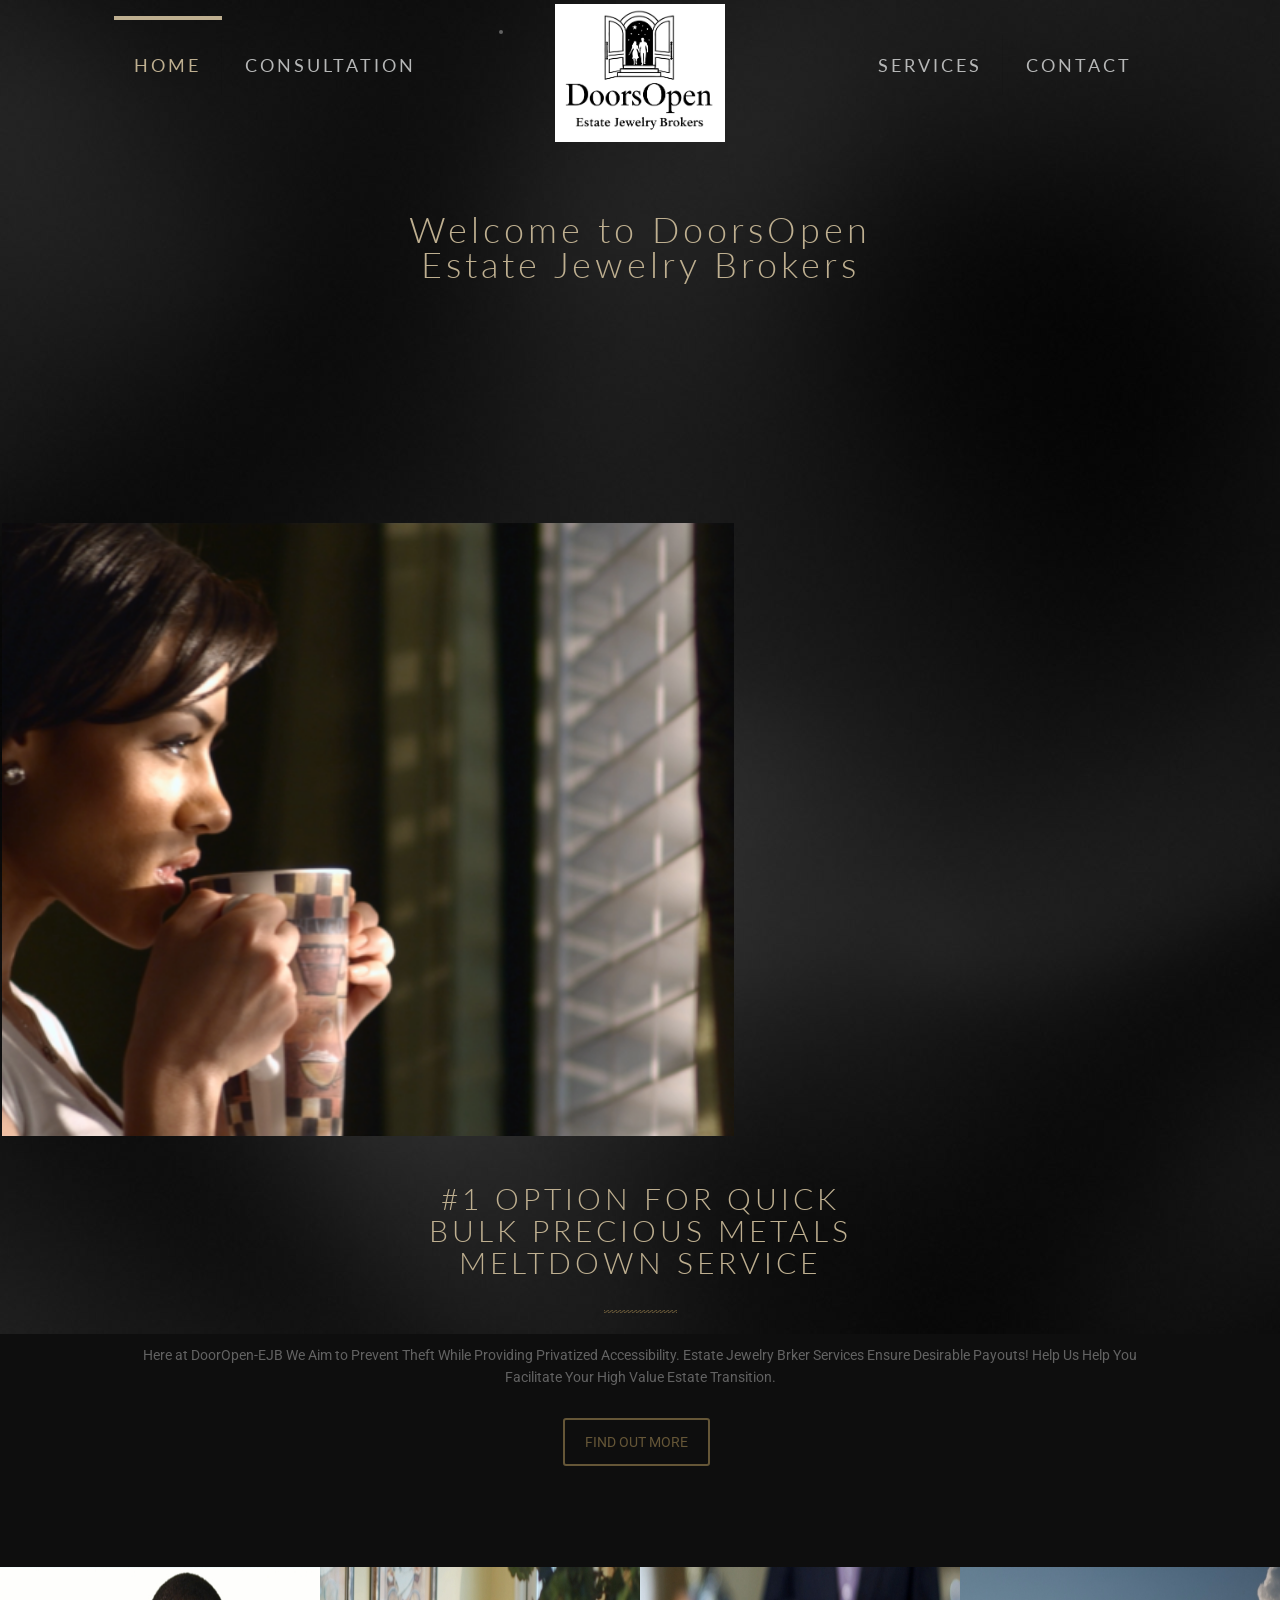
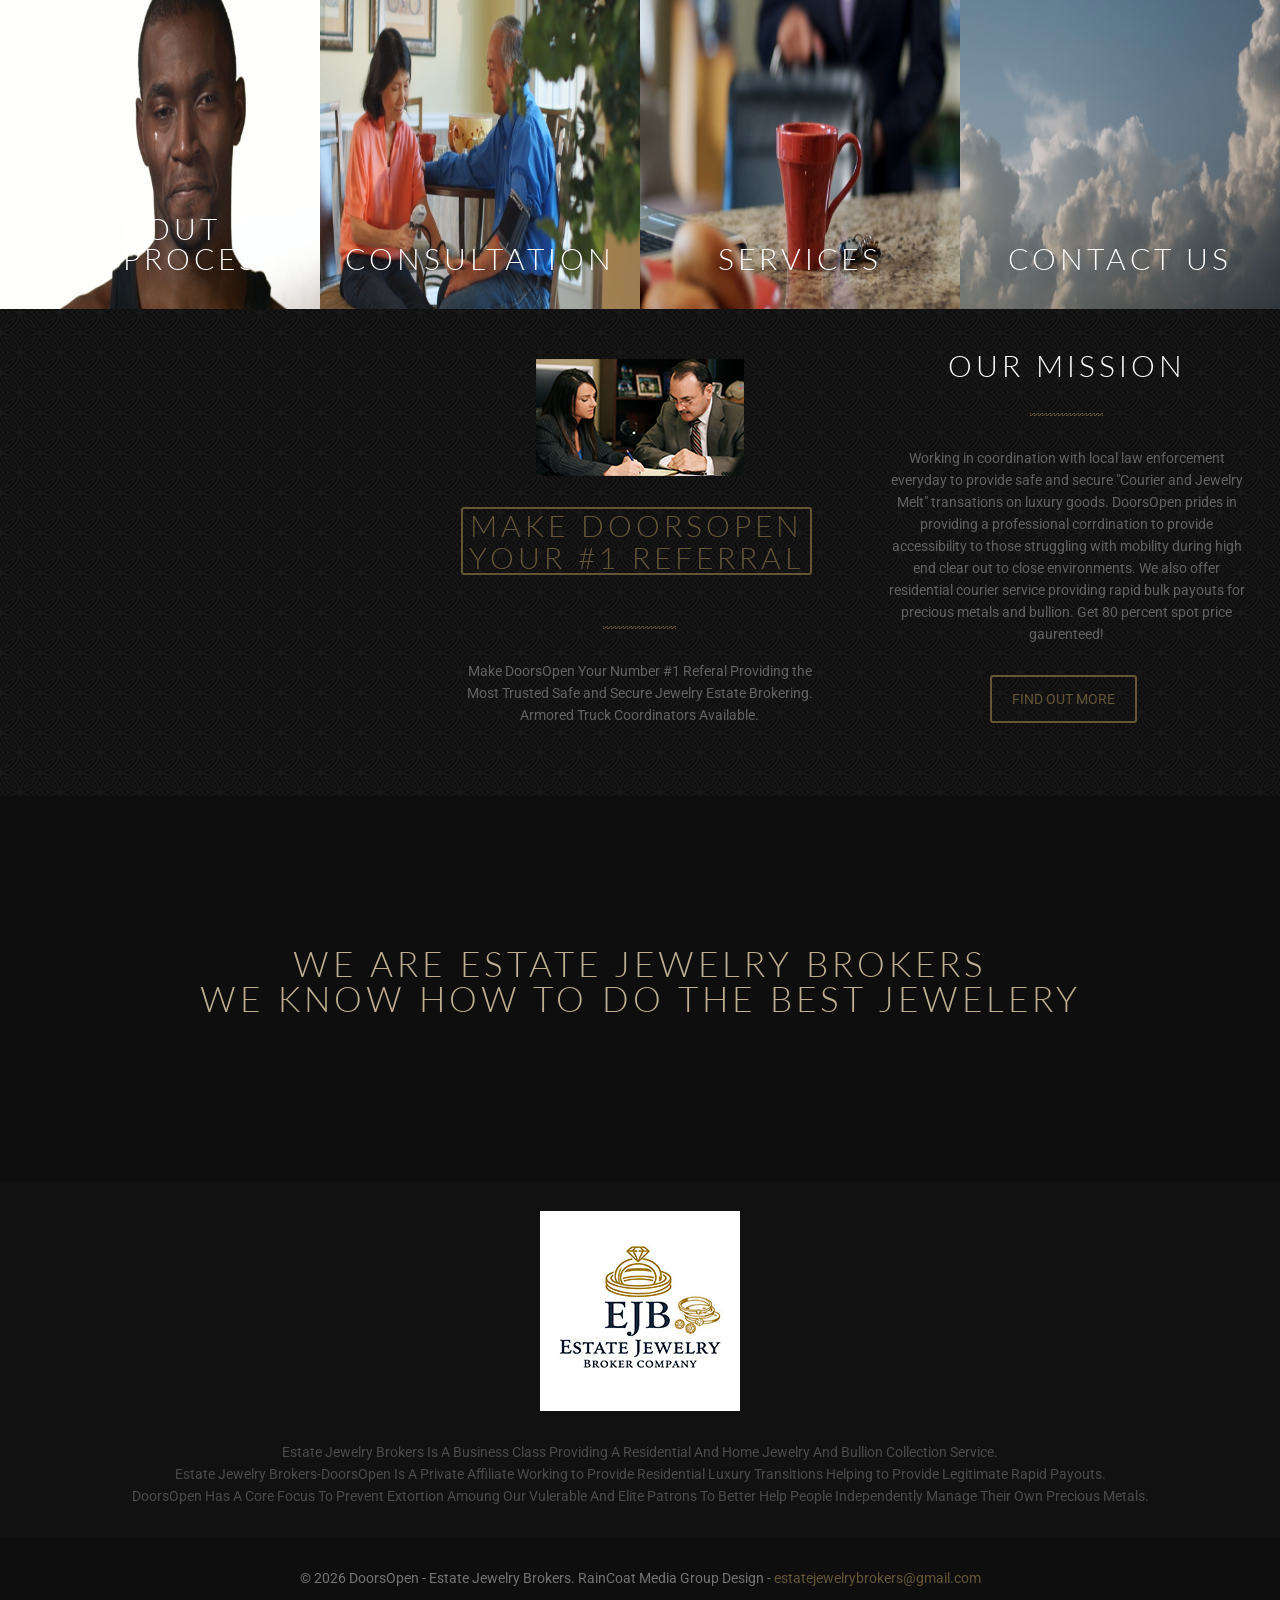
==== index.html @ c104fed5 "Rename index_095123.html to index.html" ====
<!DOCTYPE html>
<!--[if lt IE 7]><html class="no-js lt-ie10 lt-ie9 lt-ie8 lt-ie7 "> <![endif]-->
<!--[if IE 7]><html class="no-js lt-ie10 lt-ie9 lt-ie8"> <![endif]-->
<!--[if IE 8]><html class="no-js lt-ie10 lt-ie9"> <![endif]-->
<!--[if IE 9]><html class="no-js lt-ie10"> <![endif]-->
<!--[if gt IE 8]><!-->
<html class="no-js">
<!--<![endif]-->

<head>

    <!-- Basic Page Needs -->
    <meta charset="utf-8">
    <title>DoorsOpen Estate Jewelry Brokers</title>
    <meta name="Estate Jewelry Brokers" content="DoorsOpen Estate Jewelry Broker Service is the First Choice Service to go too before starting Clearout to Close estate services. <br> Our service offers Specialized Estate Jewelry Securement and Courier Service to Process Jewelry for fast Customer Payouts!">
    <meta name="Estate Jewelry Brokers-DoorsOpen" content="Assiting the Disabled, Real Estate Brokers, and Families in Luxury Estate Transitions">

    <!-- Mobile Specific Metas -->
    <meta name="viewport" content="width=device-width, initial-scale=1, maximum-scale=1">

    <!-- Favicons -->
    <link rel="shortcut icon" href="content/jeweler/images/favicon.ico">

    <!-- FONTS -->
    <link rel='stylesheet' href='http://fonts.googleapis.com/css?family=Roboto:100,300,400,400italic,700'>
    <link rel='stylesheet' href='http://fonts.googleapis.com/css?family=Lato:100,300,400,400italic,700'>
    <link rel='stylesheet' href='http://fonts.googleapis.com/css?family=Patua+One:100,300,400,400italic,700'>

    <!-- CSS -->
    <link rel='stylesheet' href='css/global.css'>
    <link rel='stylesheet' href='content/jeweler/css/structure.css'>
    <link rel='stylesheet' href='content/jeweler/css/jeweler.css'>
    <link rel='stylesheet' href='content/jeweler/css/custom.css'>

    <!-- Revolution Slider -->
    <link rel="stylesheet" href="plugins/rs-plugin/css/settings.css">

</head>

<body class="template-slider layout-full-width header-split minimalist-header sticky-header sticky-dark hide-title-area subheader-title-left button-stroke no-content-padding">
    <!-- Main Theme Wrapper -->
    <div id="Wrapper">
        <!-- Header Wrapper -->
        <div id="Header_wrapper">
            <!-- Header -->
            <header id="Header">

                <!-- Header -  Logo and Menu area -->
                <div id="Top_bar">
                    <div class="container">
                        <div class="column one">
                            <div class="top_bar_left clearfix">
                                <!-- Logo-->
                                <div class="logo">
                                    <h1><a id="logo" href="content/jeweler/process.html" title="DoorsOpen - Estate Jewelry Brokers Logo"><img class="scale-with-grid" src="content/jeweler/images/jewelerstyle.jpg" alt="Estate Jewelry Brokers-DoorsOpen" /></a></h1>
                                </div>
                                <!-- Main menu-->
                                <div class="menu_wrapper">
                                    <nav id="menu" style="margin-top: 20px;">
                                        <ul id="menu-main-menu-left" class="menu menu_left">
                                            <li id="menu-item-6" class="current_page_item">
                                                <a href="index.html"><span>HOME</span></a>
                                            </li>

                                            <li>
                                                <a href="content/jeweler/consultation.html"><span>CONSULTATION</span></a>
                                            </li>
                                        </ul>
                                        <ul id="menu-main-menu-right" class="menu menu_right">
                                            <li>
                                                <a href="content/jeweler/services.html"><span>SERVICES</span></a>
                                            </li>
                                            <li>
                                                <a href="content/jeweler/contact.html"><span>CONTACT</span></a>
                                            </li>
                                        </ul>
                                    </nav><li><a class="responsive-menu-toggle" href="#"><i class="icon-menu"></i></a></li>
                                </div>


                                <!-- Banner area - only for certain pages-->
                                <div class="banner_wrapper"></div>
                                <!-- Header Searchform area-->
                                <div class="search_wrapper">
                                    <form method="get" action="#">
                                        <i class="icon_search icon-search"></i><a href="#" class="icon_close"><i class="icon-cancel"></i></a>
                                        <input type="text" class="field" name="s" placeholder="Enter your search" />
                                        <input type="submit" class="submit flv_disp_none" value="" />
                                    </form>
                                </div>
                            </div>
                        </div>
                    </div>
                </div><br>
                <div id="Content">
                    <div class="content_wrapper clearfix">
                        <div class="sections_group">
                            <div class="entry-content">
                                <div class="section" style="padding-top:10px; padding-bottom:10px; text-align: center; ">
                                    <div class="section_wrapper clearfix">
                                        <div class="items_group clearfix">
                                            <!-- One full width row-->
                                            <div class="column one column_column">
                                                <div class="column_attr align_center">
                                                    <h2 style="font-size:36px"><br><br>Welcome to DoorsOpen<br>Estate Jewelry Brokers</h2>

                                                </div>
                                            </div>
                                        </div>
                                    </div>
                                </div>
                <!-- Revolution slider area-->
                <div class="mfn-main-slider">
                    <div id="rev_slider_1_2_wrapper" class="rev_slider_wrapper fullwidthbanner-container sections_style_1">
                        <div id="rev_slider_1_2" class="rev_slider fullwidthabanner tp-overflow-hidden" data-version="5.0.4.1">
                            <ul>
                                <li data-index="rs-1" data-transition="boxfade" data-slotamount="7" data-easein="default" data-easeout="default" data-masterspeed="300" data-rotate="0" data-saveperformance="off" data-title="Slide" data-description="">
                                    <!--img src="content/jeweler/images/home_jeweller_slider_bg.png" style="margin-left: 30px;" alt="" width="150" height="150" data-bgposition="center center" data-bgfit="cover" data-bgrepeat="repeat" class="rev-slidebg" data-no-retina-->
                                    <div class="tp-caption tp-resizeme" id="slide-1-layer-1" data-x="0" data-y="bottom" data-voffset="-30" data-width="auto" data-height="auto" data-transform_idle="" data-transform_in="x:-50px;opacity:0;s:800;e:Power3.easeInOut;" data-transform_out="auto:auto;s:300;" data-start="500" data-responsive_offset="on" style="z-index: 5;"><br><br><br><li style="text-align: center; z-index: 6; min-width: auto; min-height: auto; white-space: nowrap; max-width: auto; max-height: auto; font-size: 36px; line-height: 44px; color: rgba(190, 175, 144, 1.00);font-family:Lato, sans-serif;border-color:rgba(0, 0, 0, 1.00);"></li><br><br><br><br><br><img src="content/jeweler/images/home_jeweller_slider1.png" alt="" width="732" height="677" data-no-retina; style="margin-left: 2px";>

                                 </div>
                                 <div class="column">
                                     <div class="column_attr align_center">
                                         <div style="padding: 40px 8%;">
                                             <h3 class="hrmargin_b_30" style="color: rgba(190, 175, 144, 1.00);font-family:Lato, sans-serif;border-color:rgba(0, 0, 0, 1.00);">
                                               #1 OPTION FOR QUICK
                                        <br> BULK PRECIOUS METALS
                                        <br> MELTDOWN SERVICE</h3>
                                             <div class="image_frame no_link scale-with-grid aligncenter no_border">
                                                 <div class="image_wrapper"><img class="scale-with-grid" src="content/jeweler/images/home_jeweller_line_gold.png" alt="">
                                                 </div>
                                             </div>
                                             <hr class="no_line hrmargin_b_30" />
                                             <p class="hrmargin_b_30">
                                          Here at DoorOpen-EJB We Aim to Prevent Theft While Providing Privatized Accessibility. Estate Jewelry Brker Services Ensure Desirable Payouts! Help Us Help You Facilitate Your High Value Estate Transition.
                                             </p>
                                             <a class="button button_theme button_js" href="content/jeweler/services.html"><span class="button_label">FIND OUT MORE</span></a>
                                         </div>
                                     </div>
                                 </div>

            </header>
        </div>
        <!-- Main Content -->
        <div id="Content">
            <div class="content_wrapper clearfix">
                <div class="sections_group">
                    <div class="entry-content">
                        <div class="section no-margin-h no-margin-v full-width sections_style_0">
                            <div class="section_wrapper clearfix">
                                <div class="items_group clearfix">
                                    <!-- One Fourth (1/4) Column -->
                                    <div class="column one-fourth column_trailer_box">
                                        <div class="trailer_box">
                                            <a href="content/jeweler/process.html"><img class="scale-with-grid" src="content/jeweler/images/home_jeweller_products_1.jpg" alt="DIAMONDS" />
                                                <div class="desc">

                                                    <h2>ABOUT<br>THE PROCESS</h2>
                                                    <div class="line"></div>
                                                </div>
                                            </a>
                                        </div>
                                    </div>
                                    <!-- One Fourth (1/4) Column -->
                                    <div class="column one-fourth column_trailer_box">
                                        <div class="trailer_box">
                                          <!--consultation button-->  <a href="content/jeweler/consultation.html"><img class="scale-with-grid" src="content/jeweler/images/home_jeweller_products_2.jpg" alt="SILVER &amp; GOLD" />
                                                <div class="desc">

                                                    <h2>CONSULTATION</h2>
                                                    <div class="line"></div>
                                                </div>
                                            </a>
                                        </div>
                                    </div>
                                    <!-- One Fourth (1/4) Column -->
                                    <div class="column one-fourth column_trailer_box">
                                        <div class="trailer_box">
                                            <a href="#"><img class="scale-with-grid" src="content/jeweler/images/home_jeweller_services_1.jpg" alt="DESIGNING" />
                                                <div class="desc">

                                                    <h2>SERVICES</h2>
                                                    <div class="line"></div>
                                                </div>
                                            </a>
                                        </div>
                                    </div>
                                    <!-- One Fourth (1/4) Column -->
                                    <div class="column one-fourth column_trailer_box">
                                        <div class="trailer_box">
                                            <a href="#"><img class="scale-with-grid" src="content/jeweler/images/home_jeweller_services_2.jpg" alt="APPRAISER" />
                                                <div class="desc">

                                                    <h2>CONTACT US</h2>
                                                    <div class="line"></div>
                                                </div>
                                            </a>
                                        </div>
                                    </div>
                                </div>
                            </div>
                        </div>
                        <div class="section no-margin-h no-margin-v full-width " style="padding-top:0px; padding-bottom:0px; background-image:url(content/jeweler/images/home_jeweller_bg_pattern.png); background-repeat:repeat; background-position:center; ">
                            <div class="section_wrapper clearfix">
                                <div class="items_group clearfix">
                                    <!-- One Third (1/3) Column -->
                                    <div class="column one-third column_map">

                                        <!-- Google map area -->
                                        <div class="google-map-wrapper">
                                            <div class="google-map" id="google-map-area-54f9be2e87784" style="width:100%; height:390px;">
                                                &nbsp;
                                            </div>
                                        </div>
                                    </div>
                                    <!-- One Third (1/3) Column -->
                                    <div class="column one-third column_column">
                                        <div class="column_attr align_center">
                                            <div style="padding: 50px 8% 40px; position: relative;">
                                                <div class="image_frame no_link scale-with-grid aligncenter no_border">
                                                    <div class="image_wrapper"><a href="content/jeweler/services.html"><img class="scale-with-grid" src="content/jeweler/images/referal.png" alt=""></a>
                                                    </div>
                                                </div>
                                                <hr class="no_line hrmargin_b_30" />
                                                <h3 class="hrmargin_b_30"><a class="button button_theme button_js" href="content/jeweler/services.html">MAKE DOORSOPEN YOUR #1 REFERRAL</a></h3>
                                                <div class="image_frame no_link scale-with-grid aligncenter no_border">
                                                    <div class="image_wrapper"><img class="scale-with-grid" src="content/jeweler/images/home_jeweller_line_gold.png" alt="">
                                                    </div>
                                                </div>
                                                <hr class="no_line hrmargin_b_30" />
                                                <p class="hrmargin_b_30">
                                                    Make DoorsOpen Your Number #1 Referal Providing the Most Trusted Safe and Secure Jewelry Estate Brokering. <br>Armored Truck Coordinators Available.
                                                </p>
                                            </div>
                                        </div>
                                    </div>
                                    <!-- One Third (1/3) Column -->
                                    <div class="column one-third column_column">
                                        <div class="column_attr align_center">
                                            <div style="padding: 40px 8%;">
                                                <h3 class="hrmargin_b_30">OUR MISSION</h3>
                                                <div class="image_frame no_link scale-with-grid aligncenter no_border">
                                                    <div class="image_wrapper"><img class="scale-with-grid" src="content/jeweler/images/home_jeweller_line_gold.png" alt="">
                                                    </div>
                                                </div>
                                                <hr class="no_line hrmargin_b_30" />
                                                <p class="hrmargin_b_30">
                                                    Working in coordination with local law enforcement everyday to provide safe and secure "Courier and Jewelry Melt" transations on luxury goods. DoorsOpen prides in providing a professional corrdination to provide accessibility to those struggling with mobility during high end clear out to close environments. We also offer residential courier service providing rapid bulk payouts for precious metals and bullion. Get 80 percent spot price gaurenteed!
                                                </p>
                                                <a class="button button_theme button_js" href="content/jeweler/process.html"><span class="button_label">FIND OUT MORE</span></a>
                                            </div>
                                        </div>
                                    </div>
                                </div>
                            </div>
                        </div>
                        <div class="section" style="padding-top:150px; padding-bottom:110px; background-image:url(content/jeweler/images/home_jeweller_parallax_bg.jpg); background-repeat:no-repeat; background-position:center top; background-attachment:fixed; background-size:cover; -webkit-background-size:cover" data-stellar-background-ratio="0.5">
                            <div class="section_wrapper clearfix">
                                <div class="items_group clearfix">
                                    <!-- One full width row-->
                                    <div class="column one column_column">
                                        <div class="column_attr align_center">
                                            <h2>WE ARE ESTATE JEWELRY BROKERS
												<br>
												WE KNOW HOW TO DO THE BEST JEWELERY</h2>
                                        </div>
                                    </div>
                                </div>
                            </div>
                        </div>

                    </div>
                </div>
            </div>
        </div>
        <!-- Footer-->
        <footer id="Footer" class="clearfix">
            <div class="widgets_wrapper">
                <div class="container">
                    <div class="one column">
                        <!-- Text Area -->
                        <aside class="widget widget_text">
                            <div class="textwidget">
                                <div class="image_frame no_link scale-with-grid aligncenter no_border">
                                    <div class="image_wrapper"><img class="scale-with-grid" src="content/jeweler/images/63.jpg" alt="">
                                    </div>
                                </div>
                                <p style="text-align: center; margin: 30px 0 0; color: #4b4b4b;">
                                    Estate Jewelry Brokers Is A Business Class Providing A Residential And Home Jewelry And Bullion Collection Service.
                                    <br>Estate Jewelry Brokers-DoorsOpen Is A Private Affiliate Working to Provide Residential Luxury Transitions Helping to Provide Legitimate Rapid Payouts.
                                    <br>DoorsOpen Has A Core Focus To Prevent Extortion Amoung Our Vulerable And Elite Patrons To Better Help People Independently Manage Their Own Precious Metals.
                                </p>
                            </div>
                        </aside>
                    </div>
                </div>
            </div>
            <!-- Footer copyright-->
            <div class="footer_copy">
                <div class="container">
                    <div class="column one">
                        <a id="back_to_top" href="#" class="button button_left button_js"><span class="button_icon"><i class="icon-up-open-big"></i></span></a>
                        <div class="copyright">
                            &copy; 2026 DoorsOpen - Estate Jewelry Brokers. RainCoat Media Group Design - <a href="mailto:estatejewelrybrokers@gmail.com">estatejewelrybrokers@gmail.com</a>
                        </div>
                        <!--Social info area-->
                        <ul class="social"></ul>
                    </div>
                </div>
            </div>
        </footer>
    </div>

    <!-- JS -->
    <script src="js/jquery-2.1.4.min.js"></script>

    <script src="js/mfn.menu.js"></script>
    <script src="js/jquery.plugins.js"></script>
    <script src="js/jquery.jplayer.min.js"></script>
    <script src="js/animations/animations.js"></script>
    <script src="js/scripts.js"></script>

    <script src="plugins/rs-plugin/js/jquery.themepunch.tools.min.js"></script>
    <script src="plugins/rs-plugin/js/jquery.themepunch.revolution.min.js"></script>
    <script src="plugins/rs-plugin/js/extensions/revolution.extension.video.min.js"></script>
    <script src="plugins/rs-plugin/js/extensions/revolution.extension.slideanims.min.js"></script>
    <script src="plugins/rs-plugin/js/extensions/revolution.extension.actions.min.js"></script>
    <script src="plugins/rs-plugin/js/extensions/revolution.extension.layeranimation.min.js"></script>
    <script src="plugins/rs-plugin/js/extensions/revolution.extension.kenburn.min.js"></script>
    <script src="plugins/rs-plugin/js/extensions/revolution.extension.navigation.min.js"></script>
    <script src="plugins/rs-plugin/js/extensions/revolution.extension.migration.min.js"></script>
    <script src="plugins/rs-plugin/js/extensions/revolution.extension.parallax.min.js"></script>

    <script src="http://maps.google.com/maps/api/js?sensor=false&ver=5.9"></script>

    <script>
        var tpj = jQuery;
        tpj.noConflict();
        var revapi1;
        tpj(document).ready(function() {
            if (tpj("#rev_slider_1_2").revolution == undefined) {
                revslider_showDoubleJqueryError("#rev_slider_1_2");
            } else {
                revapi1 = tpj("#rev_slider_1_2").show().revolution({
                    sliderType: "standard",
                    sliderLayout: "fullwidth",
                    dottedOverlay: "none",
                    delay: 9000,
                    navigation: {
                        keyboardNavigation: "off",
                        keyboard_direction: "horizontal",
                        mouseScrollNavigation: "off",
                        onHoverStop: "on",
                        touch: {
                            touchenabled: "on",
                            swipe_threshold: 75,
                            swipe_min_touches: 1,
                            swipe_direction: "horizontal",
                            drag_block_vertical: false
                        }
                    },
                    gridwidth: 1176,
                    gridheight: 700,
                    lazyType: "none",
                    shadow: 0,
                    spinner: "spinner3",
                    stopLoop: "off",
                    stopAfterLoops: -1,
                    stopAtSlide: -1,
                    shuffle: "off",
                    autoHeight: "off",
                    disableProgressBar: "on",
                    hideThumbsOnMobile: "off",
                    hideSliderAtLimit: 0,
                    hideCaptionAtLimit: 0,
                    hideAllCaptionAtLilmit: 0,
                    startWithSlide: 0,
                    debugMode: false,
                    fallbacks: {
                        simplifyAll: "off",
                        nextSlideOnWindowFocus: "off",
                        disableFocusListener: "off",
                    }
                });
            }
        });
    </script>

    <script>
        function google_maps_54f9be2e87784() {
            var latlng = new google.maps.LatLng(-33.8710, 151.2039);
            var myOptions = {
                zoom: 13,
                center: latlng,
                mapTypeId: google.maps.MapTypeId.ROADMAP,
                styles: [{
                    "stylers": [{
                        "visibility": "simplified"
                    }]
                }, {
                    "stylers": [{
                        "color": "#131314"
                    }]
                }, {
                    "featureType": "water",
                    "stylers": [{
                        "color": "#131313"
                    }, {
                        "lightness": 7
                    }]
                }, {
                    "elementType": "labels.text.fill",
                    "stylers": [{
                        "visibility": "on"
                    }, {
                        "lightness": 25
                    }]
                }],
                zoomControl: true,
                mapTypeControl: false,
                streetViewControl: false,
                scrollwheel: false
            };
            var map = new google.maps.Map(document.getElementById("google-map-area-54f9be2e87784"), myOptions);
            var marker = new google.maps.Marker({
                position: latlng,
                icon: "content/jeweler/images/home_jeweller_map_pin.png",
                map: map
            });
        }


        jQuery(document).ready(function($) {
            google_maps_54f9be2e87784();
        });
    </script>

    <script>
        jQuery(window).load(function() {
            var retina = window.devicePixelRatio > 1 ? true : false;
            if (retina) {
                var retinaEl = jQuery("#logo img");
                var retinaLogoW = retinaEl.width();
                var retinaLogoH = retinaEl.height();
                retinaEl.attr("src", "content/jeweler/images/retina_jeweler.jpg").width(retinaLogoW).height(retinaLogoH)
            }
        });
    </script>

</body>

</html>
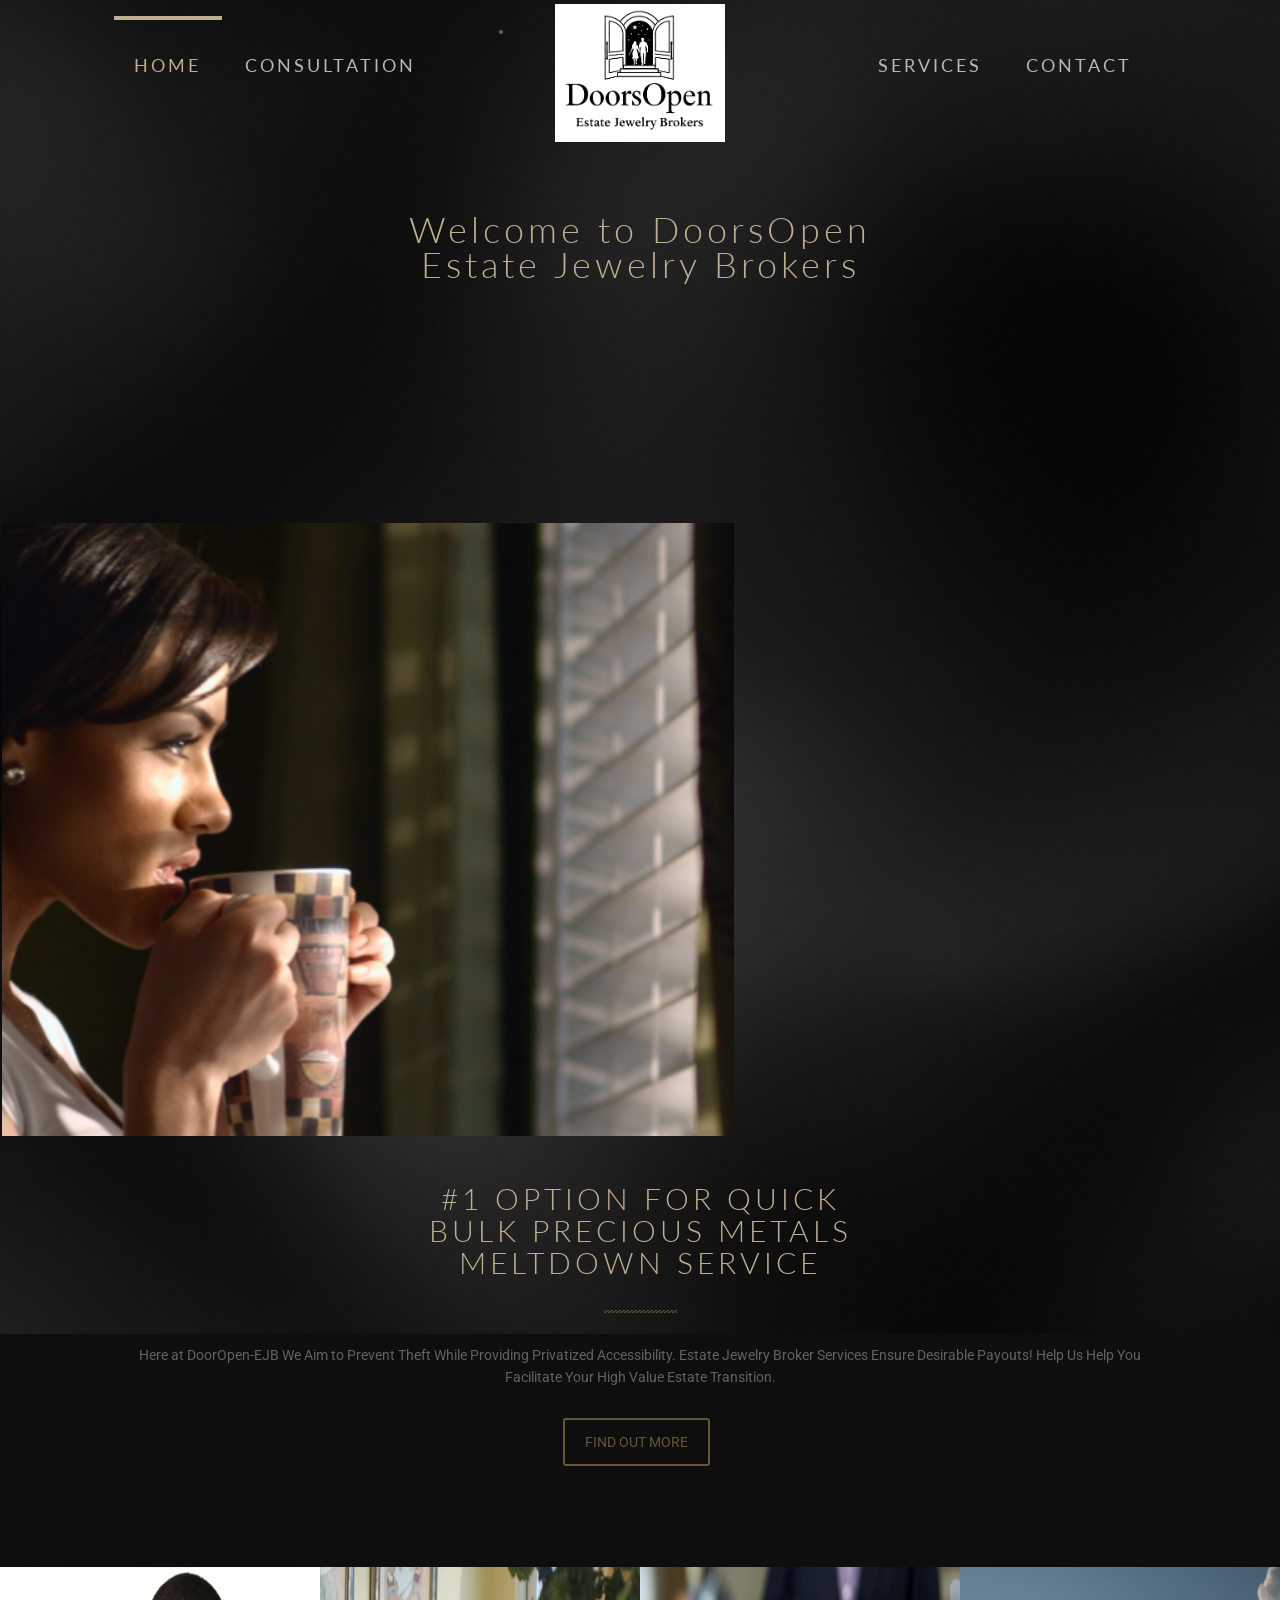
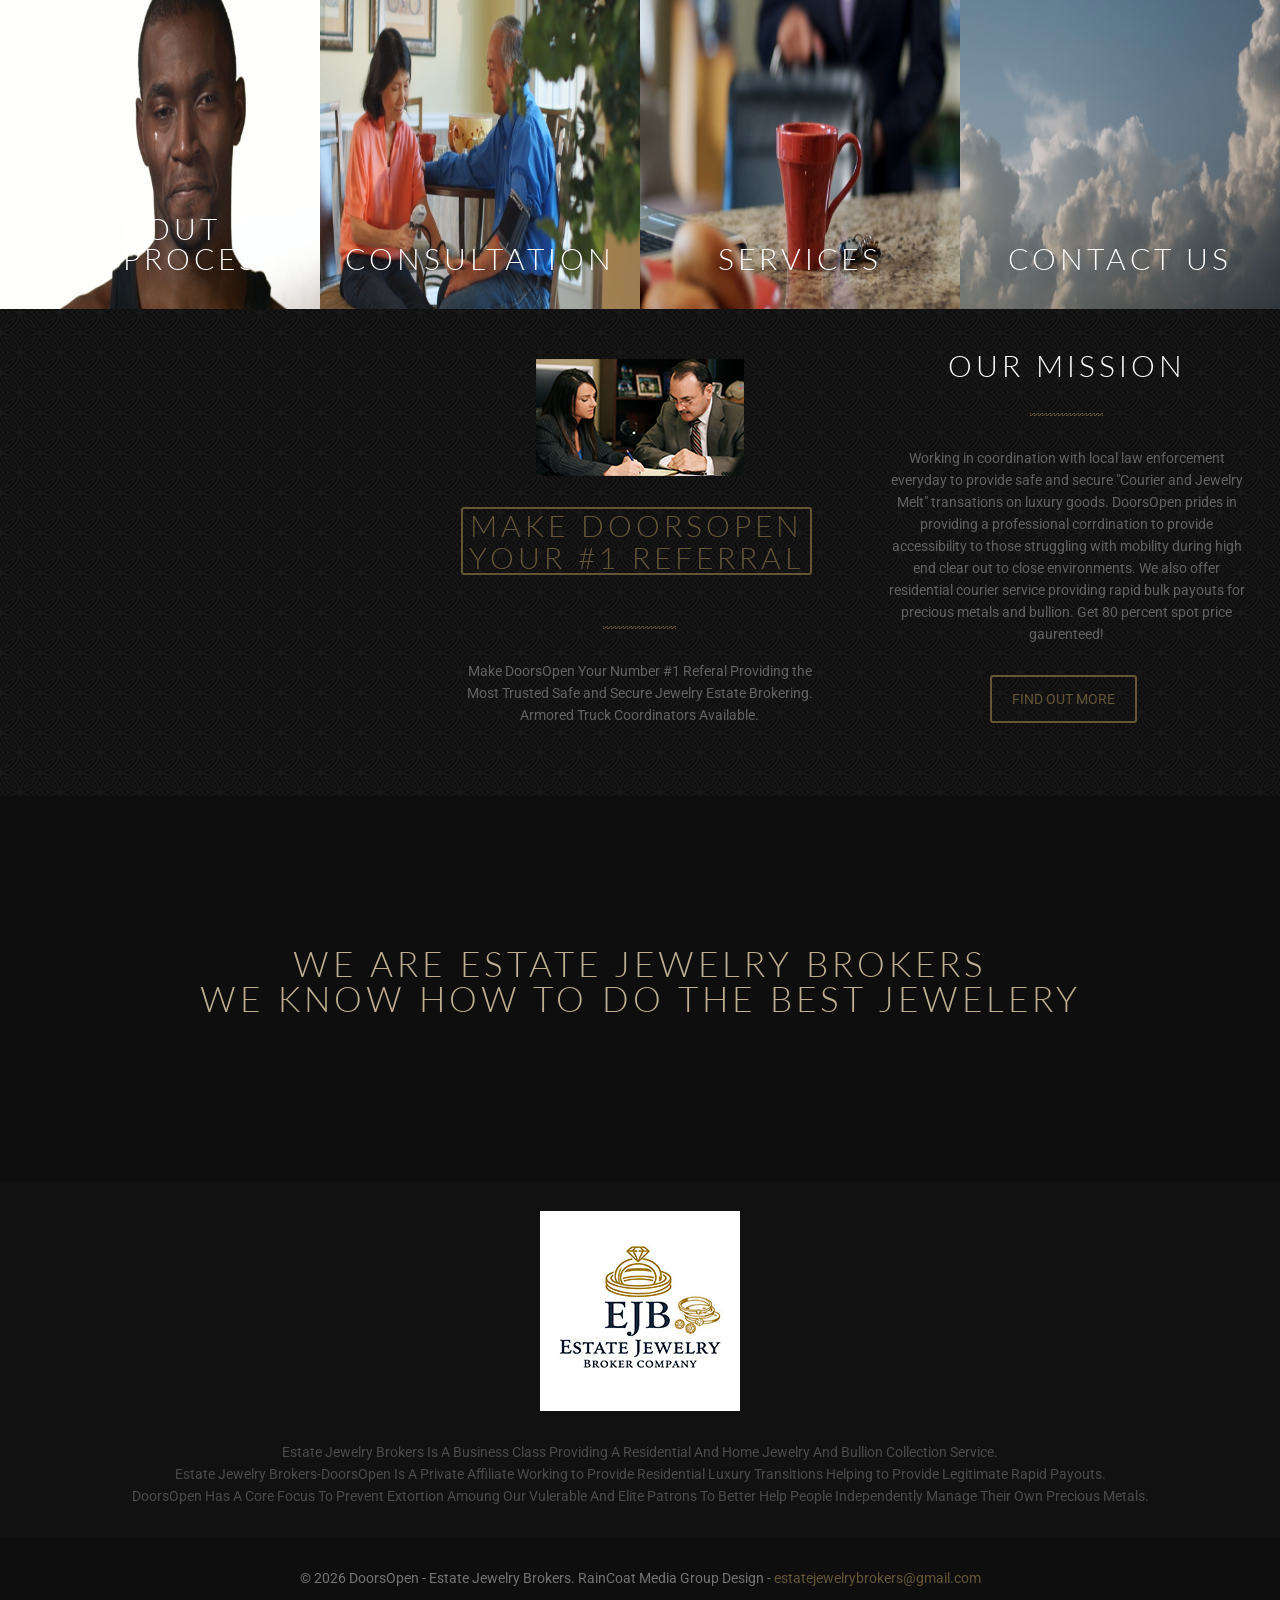
==== commit e0f082c2: "Update index.html" ====
--- a/index.html
+++ b/index.html
@@ -132,7 +132,7 @@
                                              </div>
                                              <hr class="no_line hrmargin_b_30" />
                                              <p class="hrmargin_b_30">
-                                          Here at DoorOpen-EJB We Aim to Prevent Theft While Providing Privatized Accessibility. Estate Jewelry Brker Services Ensure Desirable Payouts! Help Us Help You Facilitate Your High Value Estate Transition.
+                                          Here at DoorOpen-EJB We Aim to Prevent Theft While Providing Privatized Accessibility. Estate Jewelry Broker Services Ensure Desirable Payouts! Help Us Help You Facilitate Your High Value Estate Transition.
                                              </p>
                                              <a class="button button_theme button_js" href="content/jeweler/services.html"><span class="button_label">FIND OUT MORE</span></a>
                                          </div>
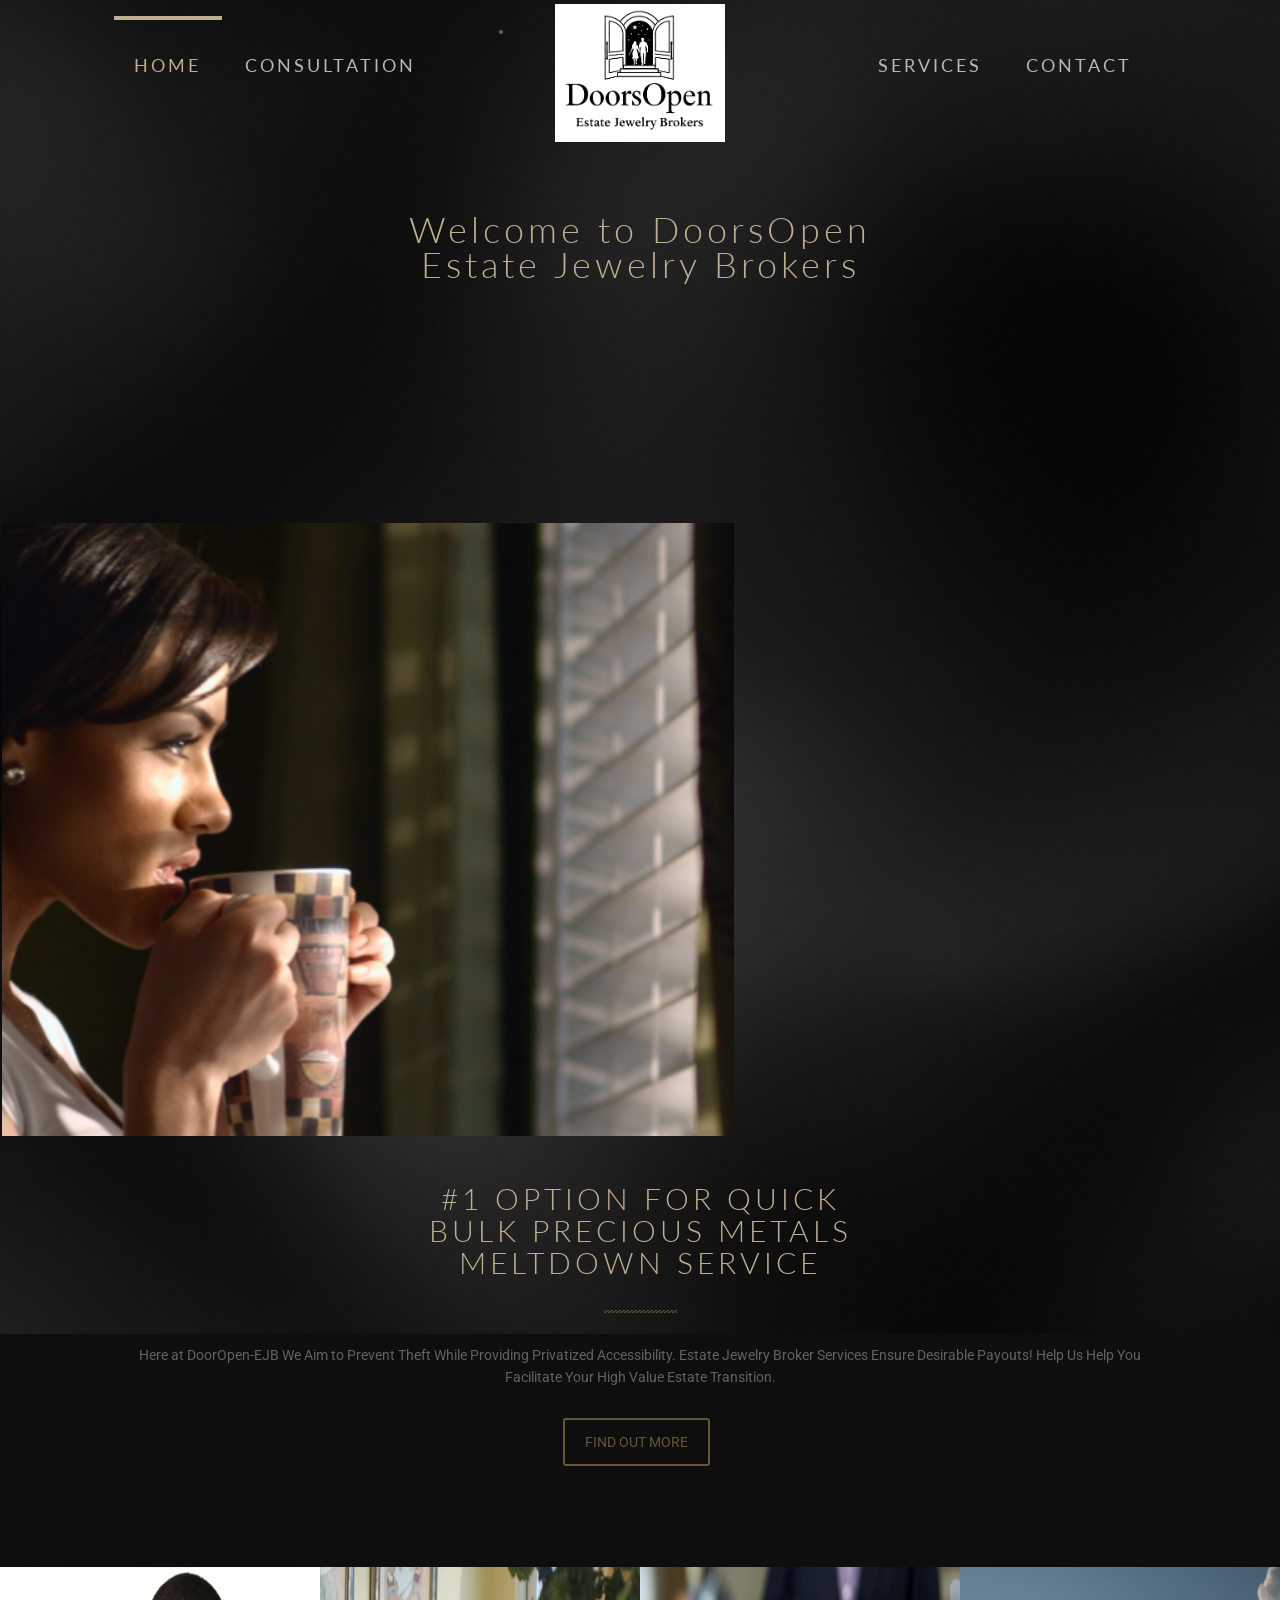
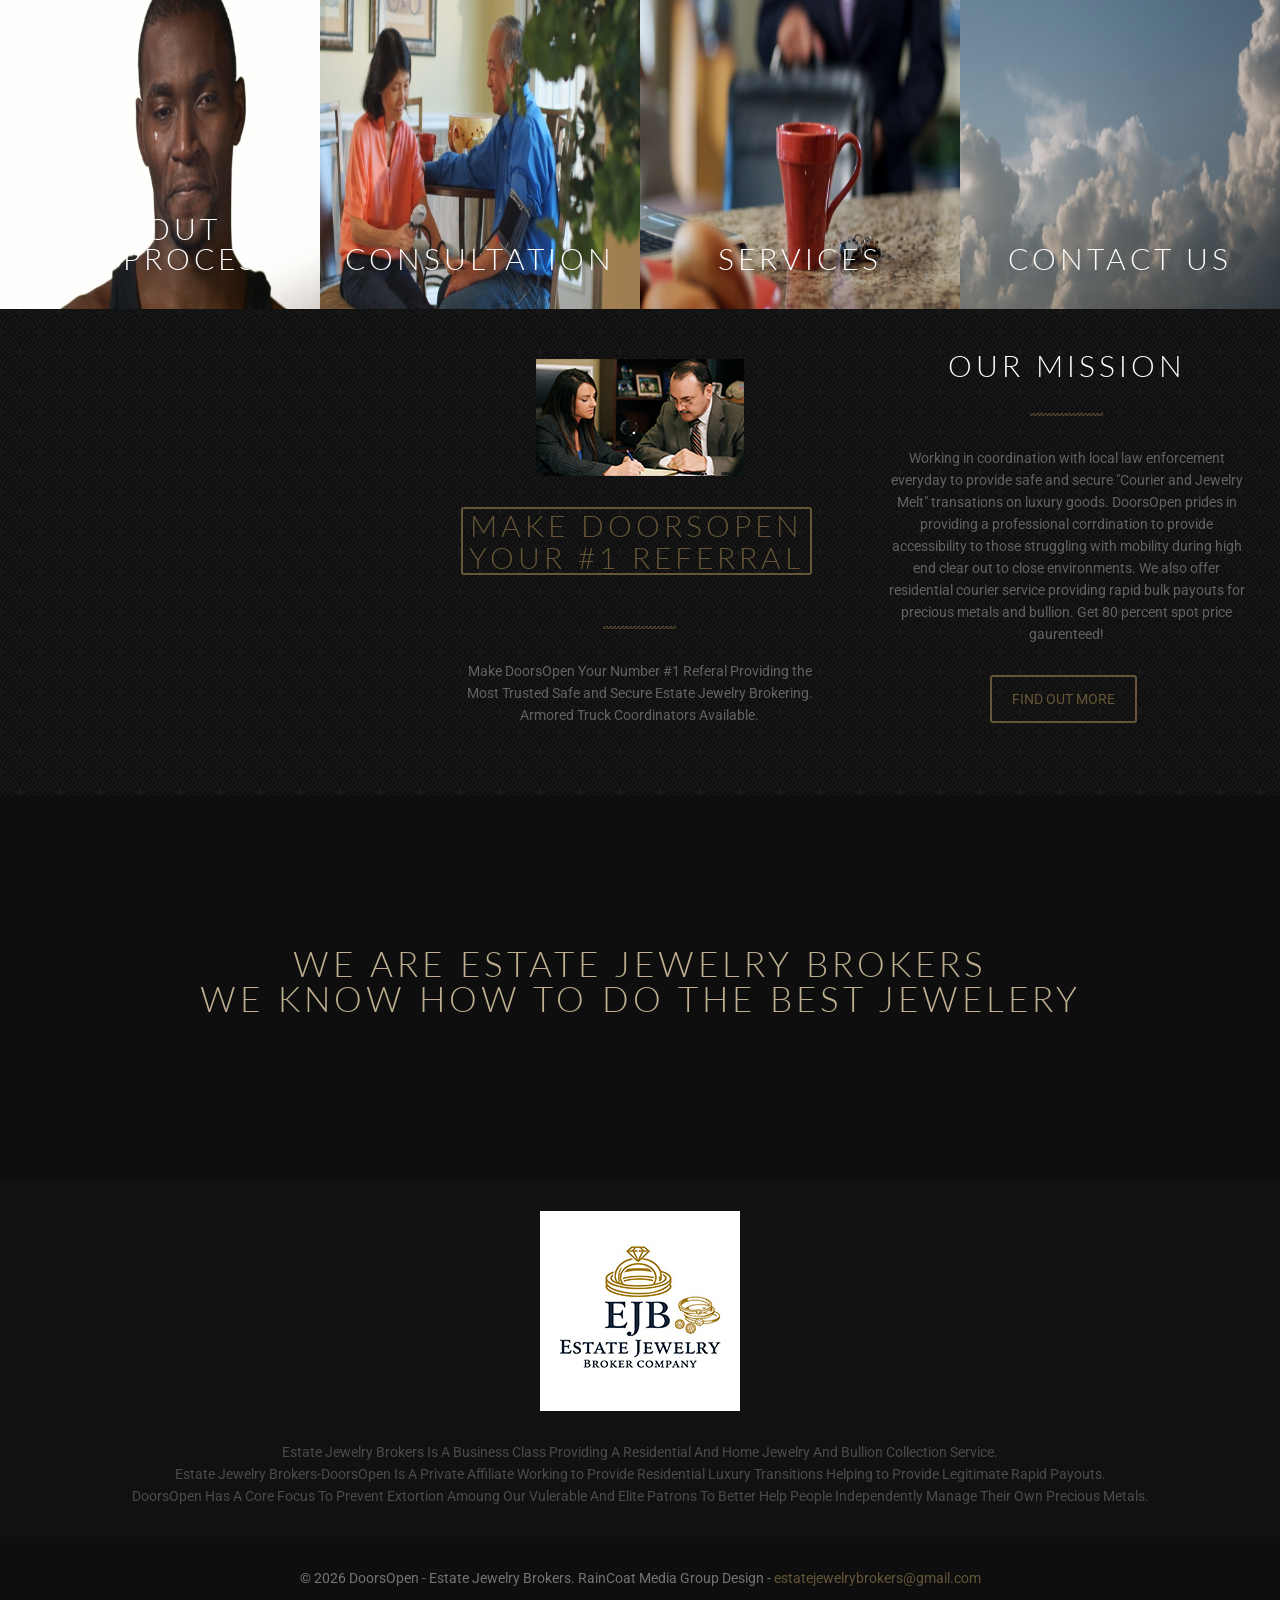
==== commit 364a52f4: "Update index.html" ====
--- a/index.html
+++ b/index.html
@@ -12,15 +12,15 @@
     <!-- Basic Page Needs -->
     <meta charset="utf-8">
     <title>DoorsOpen Estate Jewelry Brokers</title>
-    <meta name="Estate Jewelry Brokers" content="DoorsOpen Estate Jewelry Broker Service is the First Choice Service to go too before starting Clearout to Close estate services. <br> Our service offers Specialized Estate Jewelry Securement and Courier Service to Process Jewelry for fast Customer Payouts!">
-    <meta name="Estate Jewelry Brokers-DoorsOpen" content="Assiting the Disabled, Real Estate Brokers, and Families in Luxury Estate Transitions">
+    <meta name="Estate Jewelry Brokers" content="Our service offers Specialized Estate Jewelry Securement and Courier Service to Process Jewelry for fast Customer Payouts!">
+    <meta name="Estate Jewelry Brokers" content="Working with Real Estate Brokers, and Families in Luxury Estate Jewelry Transitions.">
 
     <!-- Mobile Specific Metas -->
     <meta name="viewport" content="width=device-width, initial-scale=1, maximum-scale=1">
 
     <!-- Favicons -->
     <link rel="shortcut icon" href="content/jeweler/images/favicon.ico">
-
+    <link rel="icon" href="content/jeweler/images/favicon.ico" sizes="any">
     <!-- FONTS -->
     <link rel='stylesheet' href='http://fonts.googleapis.com/css?family=Roboto:100,300,400,400italic,700'>
     <link rel='stylesheet' href='http://fonts.googleapis.com/css?family=Lato:100,300,400,400italic,700'>
@@ -229,7 +229,7 @@
                                                 </div>
                                                 <hr class="no_line hrmargin_b_30" />
                                                 <p class="hrmargin_b_30">
-                                                    Make DoorsOpen Your Number #1 Referal Providing the Most Trusted Safe and Secure Jewelry Estate Brokering. <br>Armored Truck Coordinators Available.
+                                                    Make DoorsOpen Your Number #1 Referal Providing the Most Trusted Safe and Secure Estate Jewelry Brokering. <br>Armored Truck Coordinators Available.
                                                 </p>
                                             </div>
                                         </div>
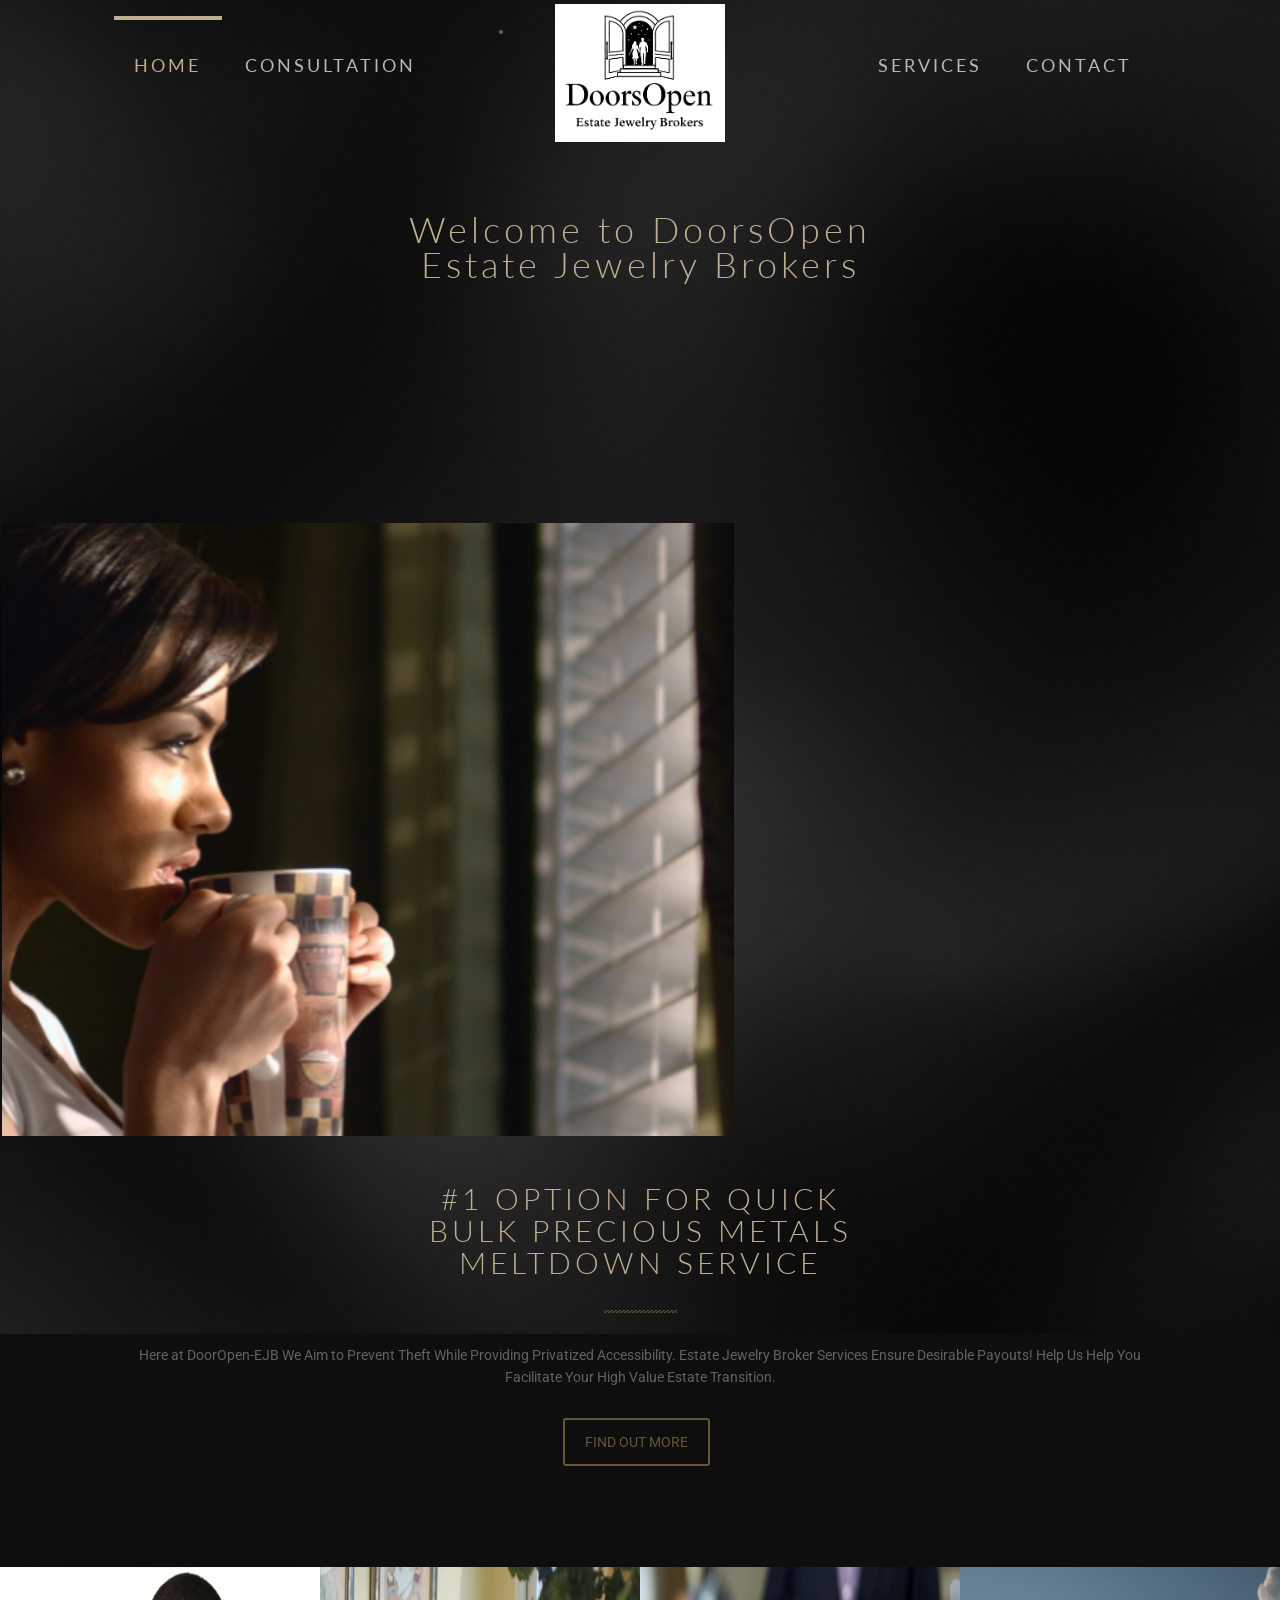
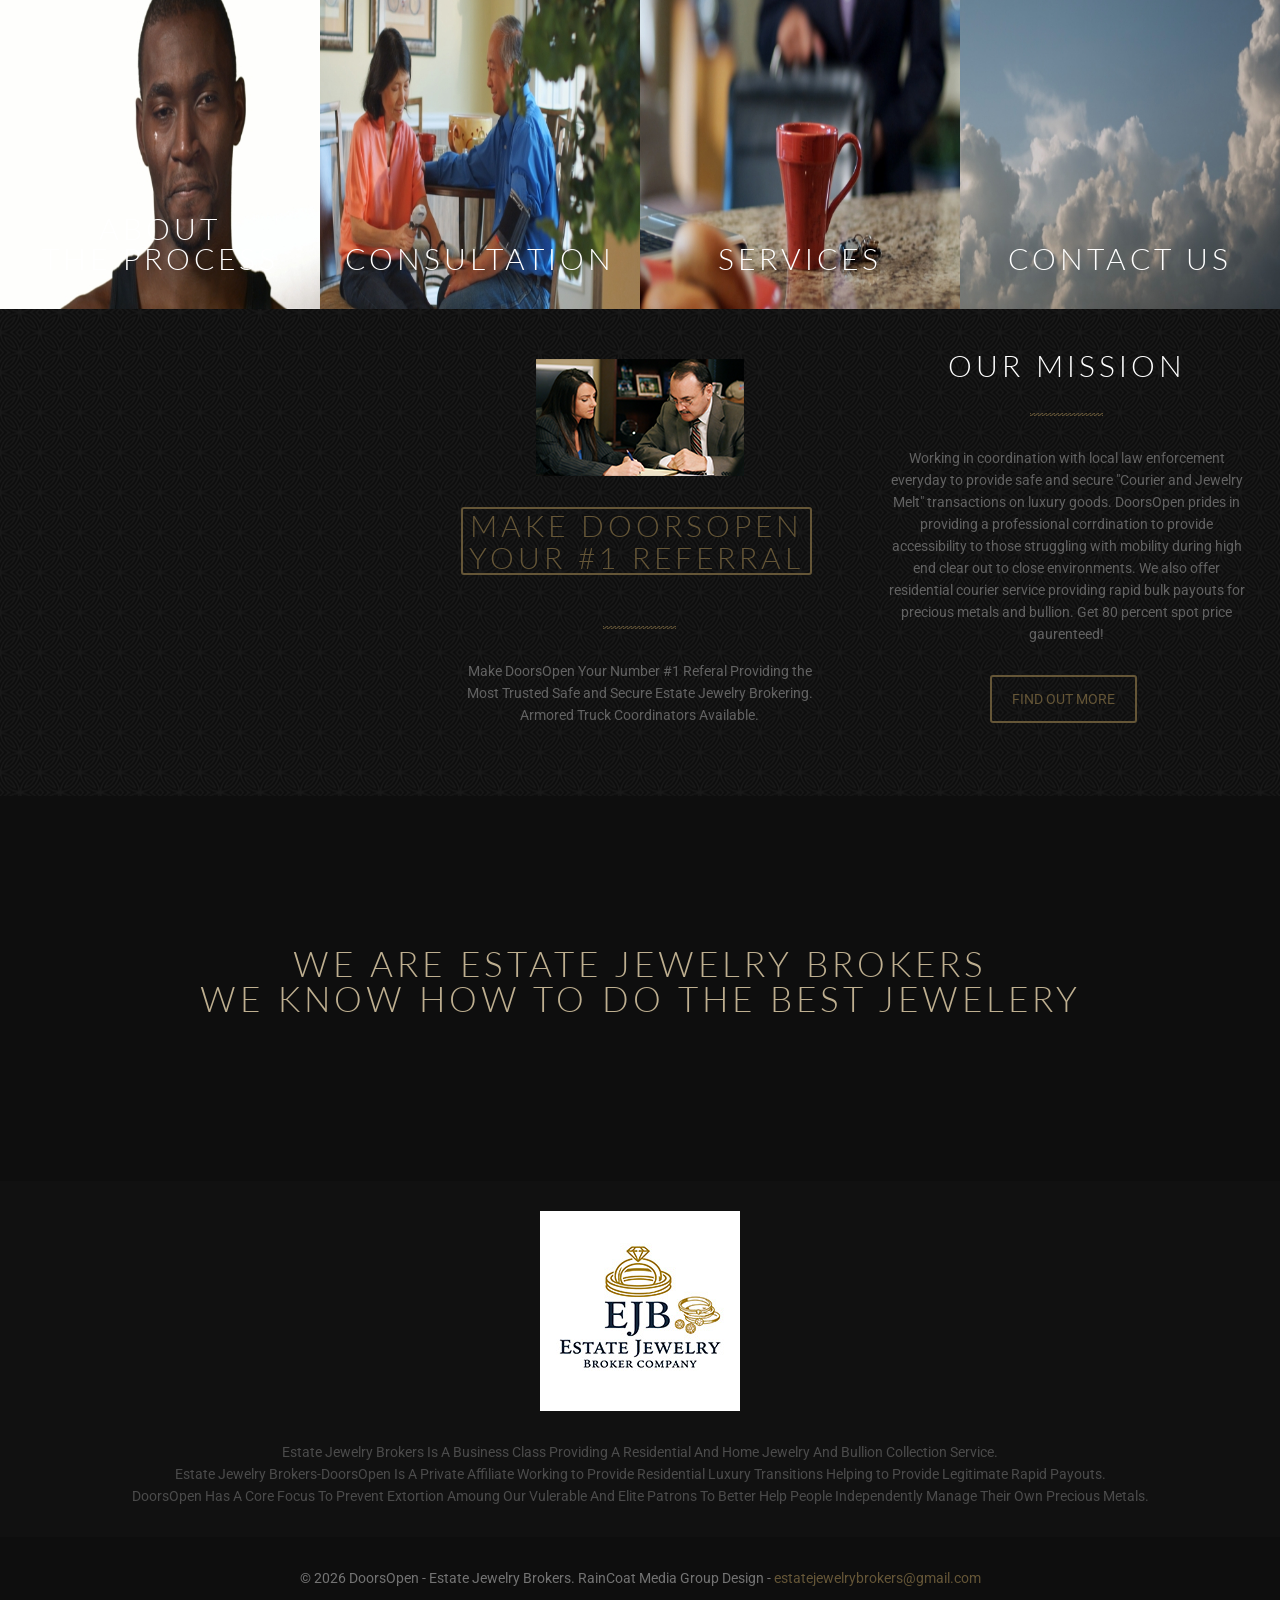
==== commit 79dc0f2d: "Update index.html" ====
--- a/index.html
+++ b/index.html
@@ -245,7 +245,7 @@
                                                 </div>
                                                 <hr class="no_line hrmargin_b_30" />
                                                 <p class="hrmargin_b_30">
-                                                    Working in coordination with local law enforcement everyday to provide safe and secure "Courier and Jewelry Melt" transations on luxury goods. DoorsOpen prides in providing a professional corrdination to provide accessibility to those struggling with mobility during high end clear out to close environments. We also offer residential courier service providing rapid bulk payouts for precious metals and bullion. Get 80 percent spot price gaurenteed!
+                                                    Working in coordination with local law enforcement everyday to provide safe and secure "Courier and Jewelry Melt" transactions on luxury goods. DoorsOpen prides in providing a professional corrdination to provide accessibility to those struggling with mobility during high end clear out to close environments. We also offer residential courier service providing rapid bulk payouts for precious metals and bullion. Get 80 percent spot price gaurenteed!
                                                 </p>
                                                 <a class="button button_theme button_js" href="content/jeweler/process.html"><span class="button_label">FIND OUT MORE</span></a>
                                             </div>
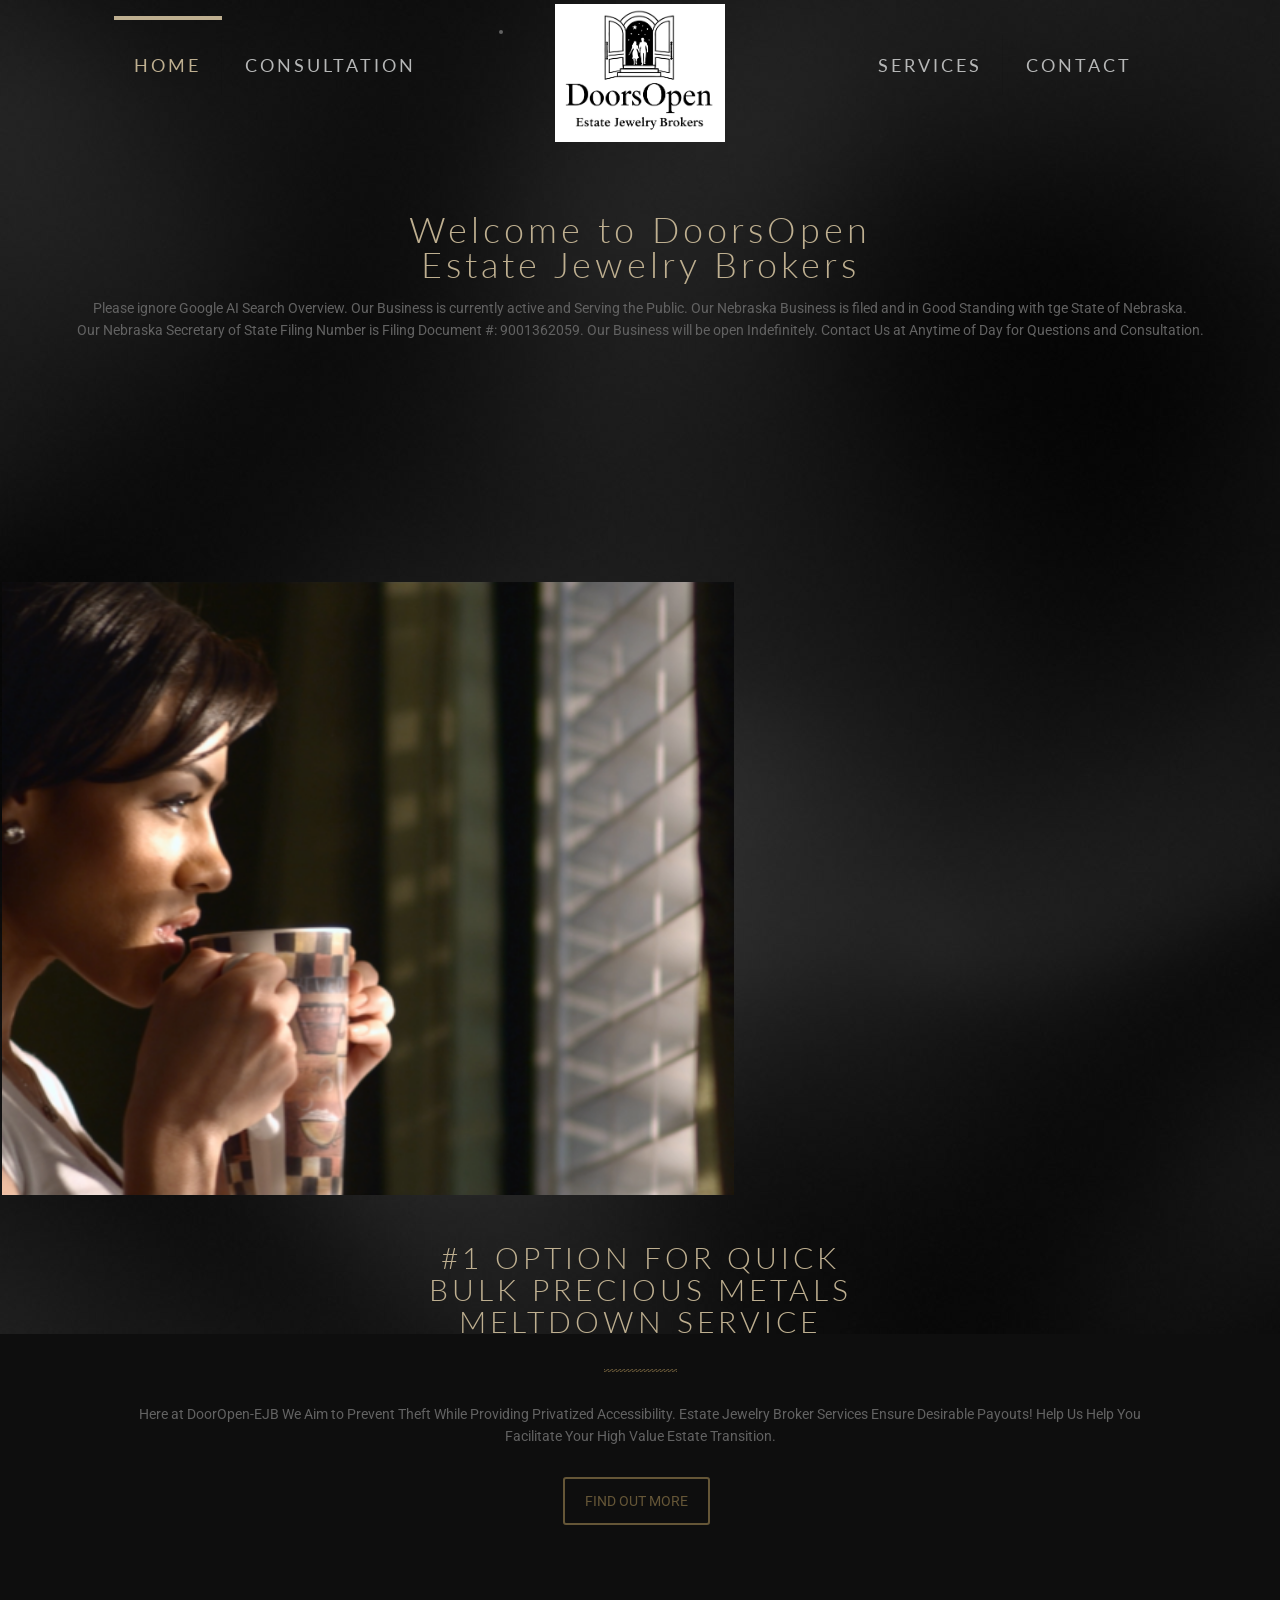
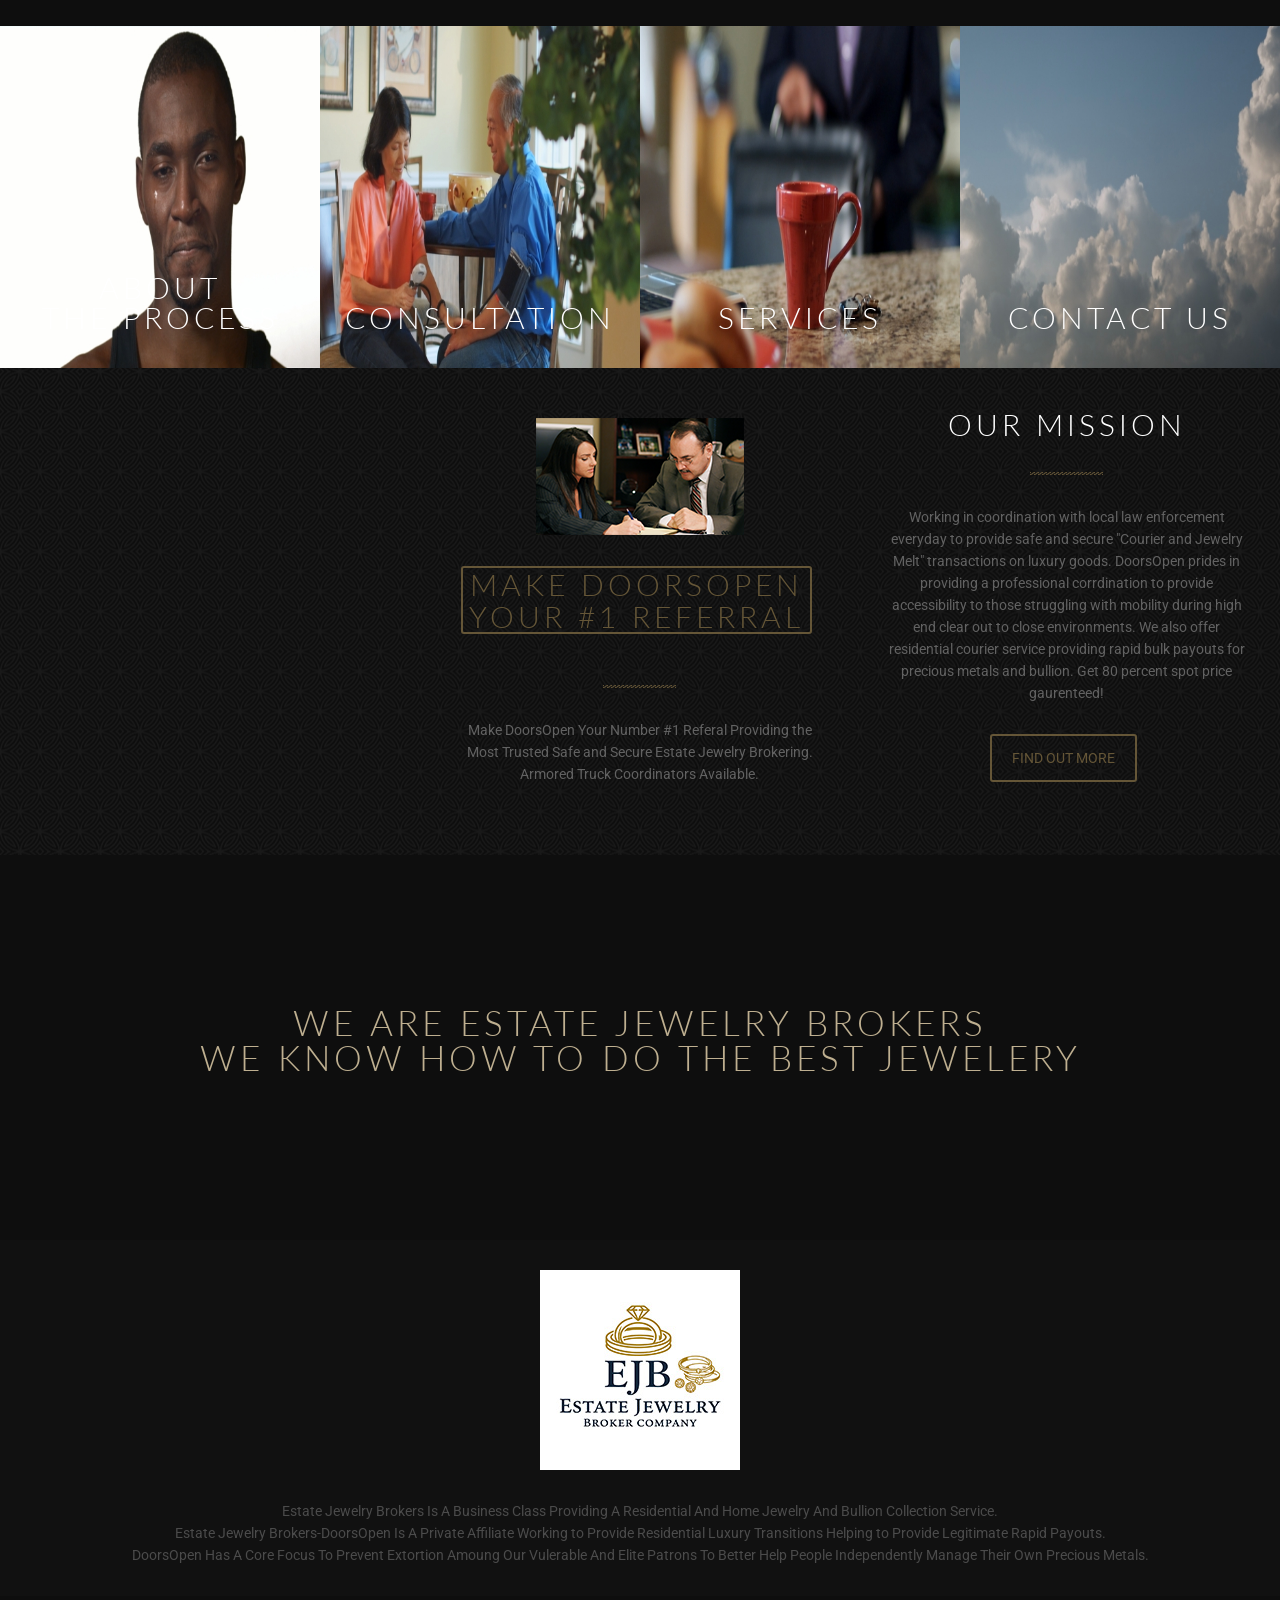
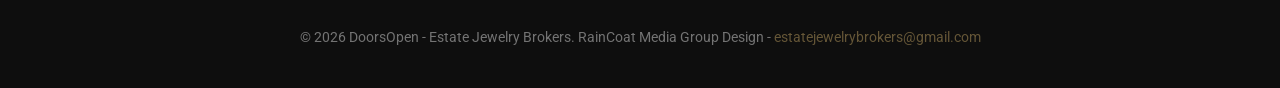
==== commit c120df94: "Update index.html" ====
--- a/index.html
+++ b/index.html
@@ -103,6 +103,7 @@
                                             <div class="column one column_column">
                                                 <div class="column_attr align_center">
                                                     <h2 style="font-size:36px"><br><br>Welcome to DoorsOpen<br>Estate Jewelry Brokers</h2>
+													<p>Please ignore Google AI Search Overview. Our Business is currently active and Serving the Public. Our Nebraska Business is filed and in Good Standing with tge State of Nebraska. <br>Our Nebraska Secretary of State Filing Number is Filing Document #: 9001362059. Our Business will be open Indefinitely. Contact Us at Anytime of Day for Questions and Consultation.</p>
 
                                                 </div>
                                             </div>
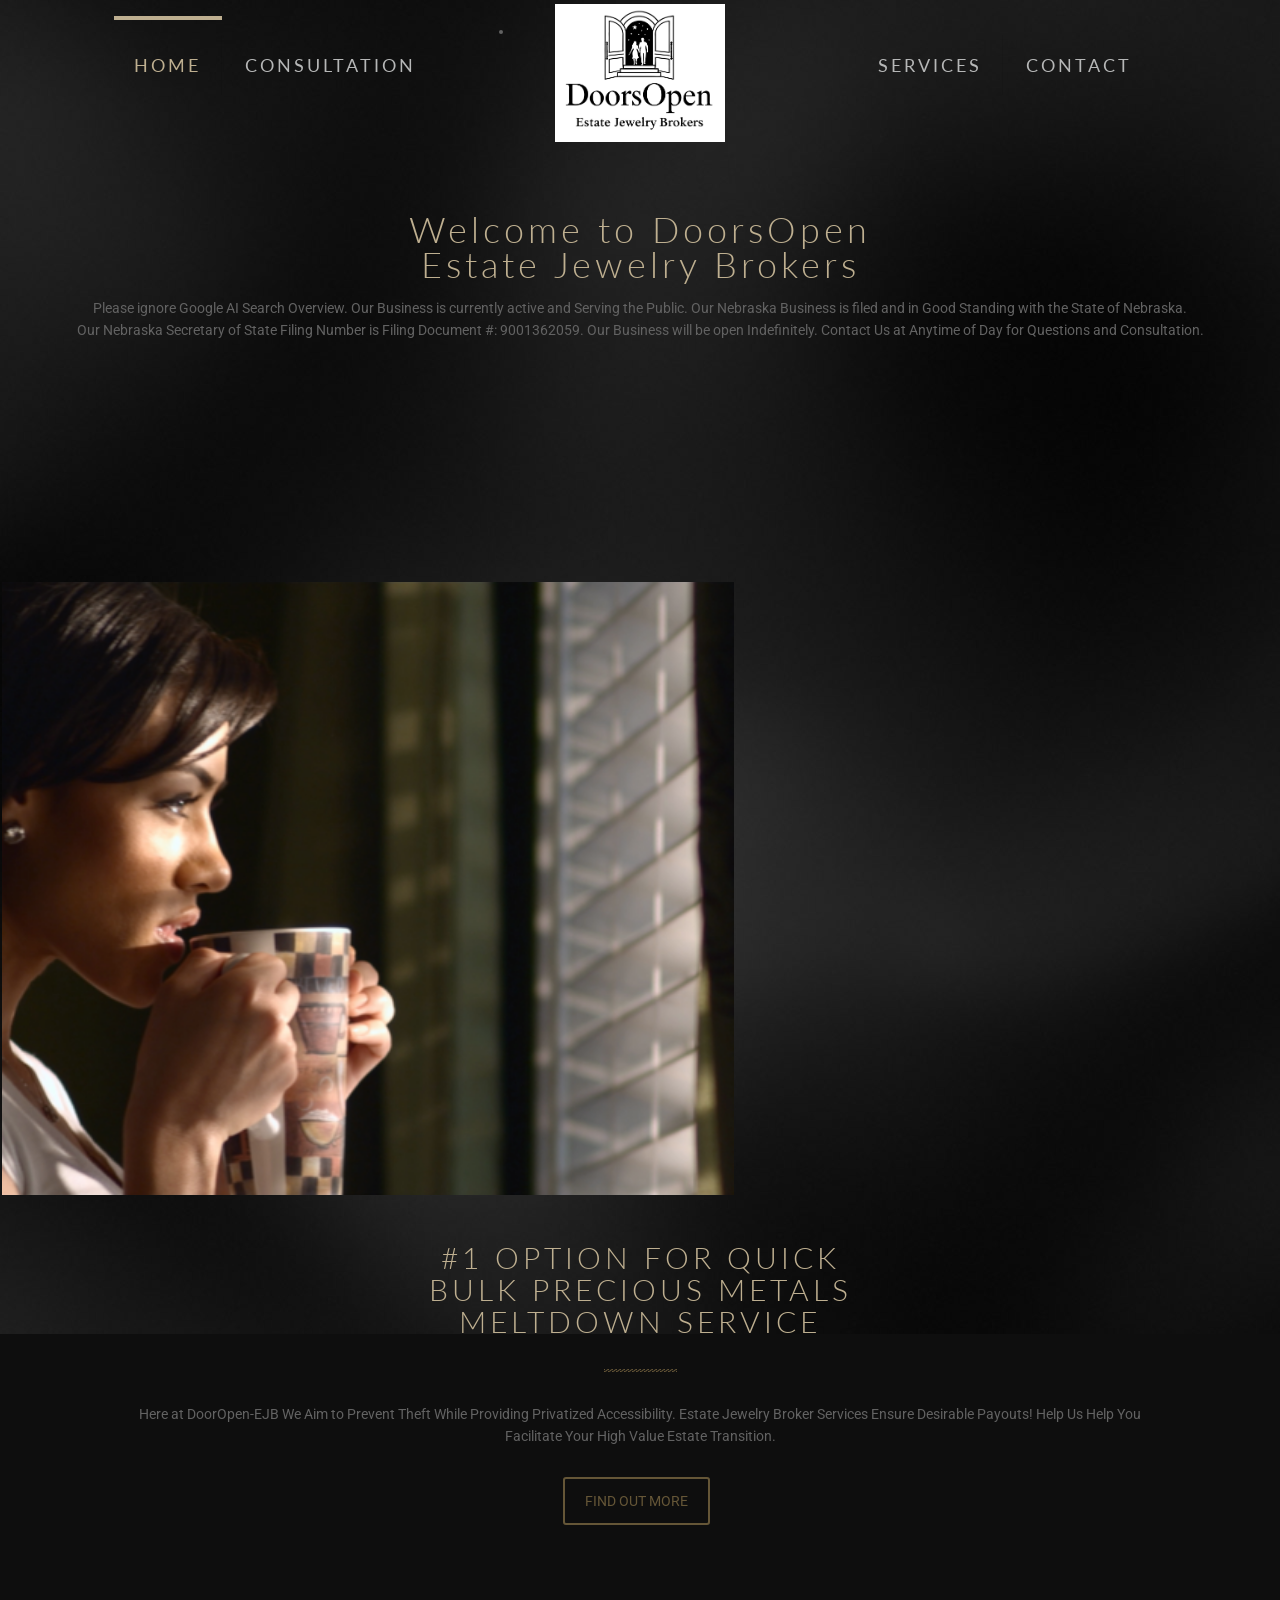
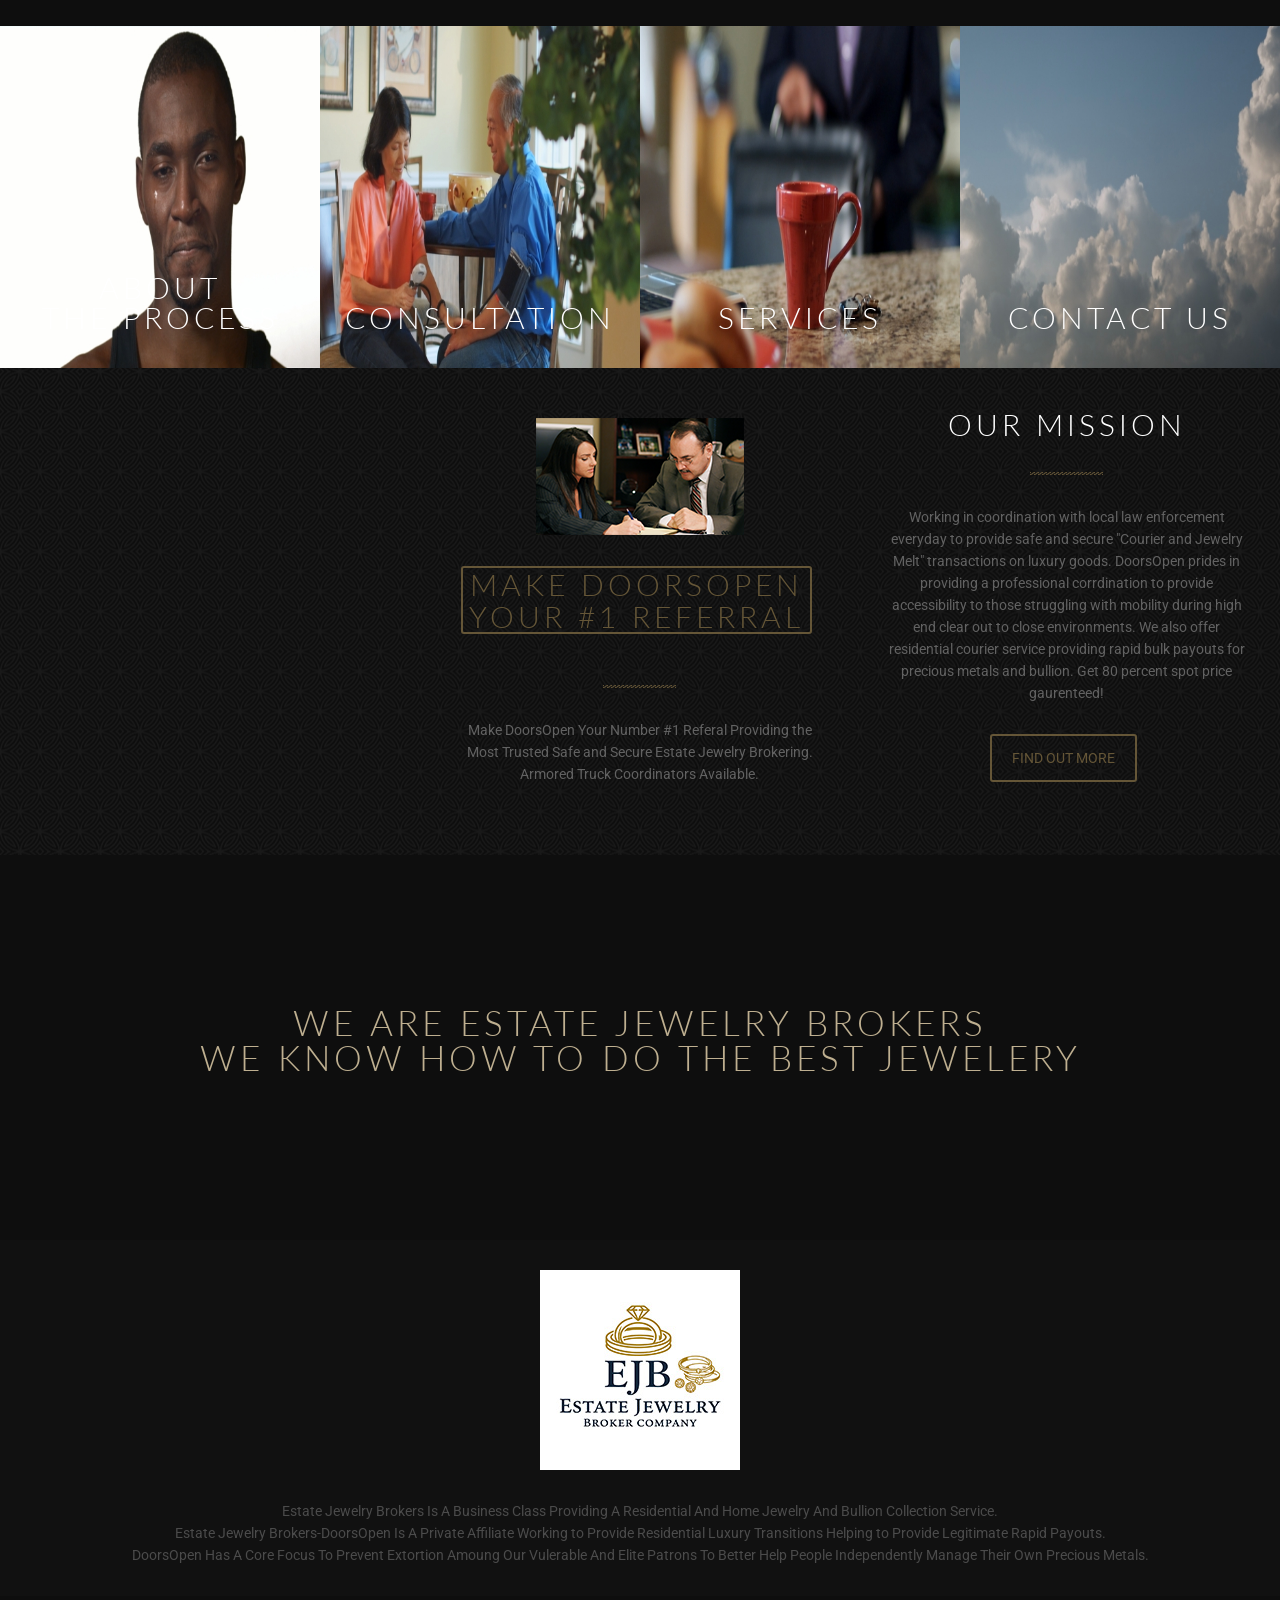
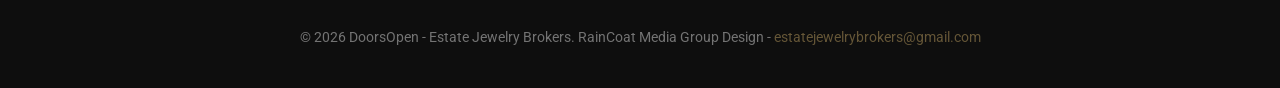
==== commit e1debcaa: "Update index.html" ====
--- a/index.html
+++ b/index.html
@@ -103,7 +103,7 @@
                                             <div class="column one column_column">
                                                 <div class="column_attr align_center">
                                                     <h2 style="font-size:36px"><br><br>Welcome to DoorsOpen<br>Estate Jewelry Brokers</h2>
-													<p>Please ignore Google AI Search Overview. Our Business is currently active and Serving the Public. Our Nebraska Business is filed and in Good Standing with tge State of Nebraska. <br>Our Nebraska Secretary of State Filing Number is Filing Document #: 9001362059. Our Business will be open Indefinitely. Contact Us at Anytime of Day for Questions and Consultation.</p>
+													<p>Please ignore Google AI Search Overview. Our Business is currently active and Serving the Public. Our Nebraska Business is filed and in Good Standing with the State of Nebraska. <br>Our Nebraska Secretary of State Filing Number is Filing Document #: 9001362059. Our Business will be open Indefinitely. Contact Us at Anytime of Day for Questions and Consultation.</p>
 
                                                 </div>
                                             </div>
